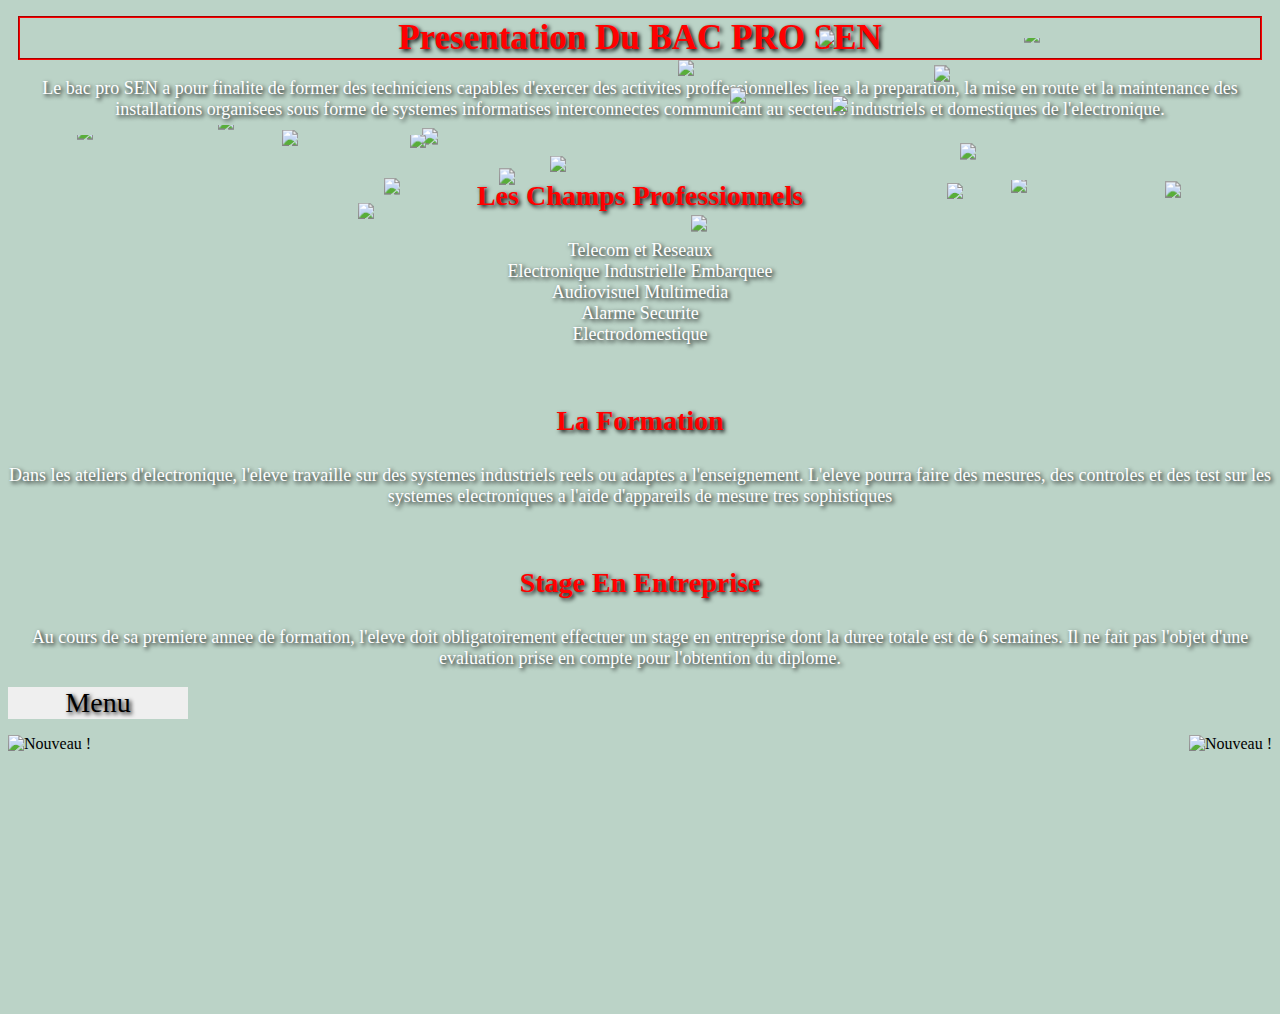
==== index.html @ b9f7bfa8 "Rename Iindex.html to index.html" ====
<!DOCTYPE html PUBLIC "-//W3C//DTD XHTML 1.0 Strict//EN" "http://www.org/TR/htmll/DTD/xhtmll_strict.dtd">
<html xmlns="http://www.w3;org/1999/xhtml" xml:lang="fr">
<head>
    <title>Bienvenue sur le site de la 2SEN au lycee flesselles </title>
	<meta http-equiv="content-type" content="text/html; charset=iso-8859-1"/>
	<link rel="stylesheet" media="screen" type="text/css" href="indexstyle.css" />
	<style type="text/css">
	     /* Vous taperer votre code CSS ici */
	</style>
</head>
<body>
<body background="https://media.licdn.com/mpr/mpr/AAEAAQAAAAAAAAnOAAAAJDA1NjZhZjdkLTYxNWItNDVlNy04NjI0LTU4NTg1NmU2MjczZA.jpg">

	   <p>
	   <p><h1 class="paragraphe5">Presentation du BAC PRO SEN</h1>
	   </p>
	
	<FONT color="white"> <p class="paragraphe6"> Le bac pro SEN a pour finalite de former des techniciens capables d'exercer des activites proffessionnelles
		liee a la preparation, la mise en route et la maintenance des installations organisees sous forme de
		systemes informatises interconnectes communicant au secteurs industriels et domestiques de l'electronique.
	
		<h3 class="paragraphe7"> <br />Les champs professionnels</h3>
		<p class="paragraphe8">
		    Telecom et Reseaux
			<br>Electronique Industrielle Embarquee
			<br>Audiovisuel Multimedia
			<br>Alarme Securite
			<br>Electrodomestique<br>
		</p>
		
		<div>
		<h3 class="paragraphe9"> <br />La formation</h3>
		</div>
		<p class="paragraphe3">
		Dans les ateliers d'electronique, l'eleve travaille sur des systemes industriels reels ou adaptes a l'enseignement.
		L'eleve pourra faire des mesures, des controles et des test sur les systemes electroniques a l'aide d'appareils de mesure
		tres sophistiques
		</p>	
		
		<div>
		<h3 class="paragraphe2"><br />Stage en entreprise</h3> 
		</div>
		<p class="paragraphe4">
		Au cours de sa premiere annee de formation, l'eleve doit obligatoirement effectuer un stage en entreprise dont
        la duree totale est de 6 semaines. Il ne fait pas l'objet d'une evaluation prise en compte pour l'obtention du diplome.
		</p></div>
    </p></FONT>
	</div>
<ul id="menu-vertical">
	<li><a href="#">Menu</a>
		<ul>
			<li><h4 class="paragraphe1"><a href="file:///C:/Users/Administrateur/Desktop/horaires.html"> Horaires</a></h4></li>
	        <li><h4 class="paragraphe1"><a href="file:///C:/Users/Administrateur/Desktop/examen.html"> Examen</a></h4></li>
            <li><h4 class="paragraphe1"><a href="http://www.lyc-flesselles.org/"> Lycee Jacques de Flesselles</a></h4></li>
	        <li><h4 class="paragraphe1"><a href="mailto:alexandre98.kabouche@gmail.com"> Contactez-moi </a></h4></li>
		</ul>
	</li>
</ul>

<p class="flotte"><img src="http://www.icone-gif.com/gif/noel/sapins/sapins-noel-026.gif" alt="Nouveau !" /></p>
<p class="flotte2"><img src="http://www.2018bonneannee.com/glitter-2018-voeux/glitter-gratuit-joyeux-noel-et-bonne-annee.gif" alt="Nouveau !" /></p>

 <marquee behavior=scroll direction=down scrollamount=5 scrolldelay=43 height=700 style='position:absolute; left:30%; top:157px; width:24; height:700px;'><img src="http://i37.tinypic.com/dra8lx.jpg" border=0></marquee> <marquee behavior=scroll direction=down scrollamount=5 scrolldelay=13 height=594 style='position:absolute; left:75%; top:122px; width:24; height:594px;'><img src="http://i37.tinypic.com/dra8lx.jpg" border=0></marquee> <marquee behavior=scroll direction=down scrollamount=4 scrolldelay=39 height=504 style='position:absolute; left:74%; top:170px; width:24; height:504px;'><img src="http://i37.tinypic.com/dra8lx.jpg" border=0></marquee> <marquee behavior=scroll direction=down scrollamount=5 scrolldelay=22 height=695 style='position:absolute; left:54%; top:194px; width:24; height:695px;'><img src="http://i37.tinypic.com/dra8lx.jpg" border=0></marquee> <marquee behavior=scroll direction=down scrollamount=3 scrolldelay=8 height=612 style='position:absolute; left:53%; top:55px; width:24; height:612px;'><img src="http://i37.tinypic.com/dra8lx.jpg" border=0></marquee> <marquee behavior=scroll direction=down scrollamount=3 scrolldelay=12 height=510 style='position:absolute; left:22%; top:125px; width:24; height:510px;'><img src="http://i37.tinypic.com/dra8lx.jpg" border=0></marquee> <marquee behavior=scroll direction=down scrollamount=6 scrolldelay=37 height=638 style='position:absolute; left:39%; top:139px; width:24; height:638px;'><img src="http://i37.tinypic.com/dra8lx.jpg" border=0></marquee> <marquee behavior=scroll direction=down scrollamount=4 scrolldelay=43 height=565 style='position:absolute; left:65%; top:83px; width:24; height:565px;'><img src="http://i37.tinypic.com/dra8lx.jpg" border=0></marquee> <marquee behavior=scroll direction=down scrollamount=1 scrolldelay=23 height=626 style='position:absolute; left:6%; top:135px; width:24; height:626px;'><img src="http://i37.tinypic.com/dra8lx.jpg" border=0></marquee> <marquee behavior=scroll direction=down scrollamount=1 scrolldelay=41 height=687 style='position:absolute; left:17%; top:125px; width:24; height:687px;'><img src="http://i37.tinypic.com/dra8lx.jpg" border=0></marquee> <marquee behavior=scroll direction=down scrollamount=6 scrolldelay=23 height=693 style='position:absolute; left:73%; top:36px; width:24; height:693px;'><img src="http://i37.tinypic.com/dra8lx.jpg" border=0></marquee> <marquee behavior=scroll direction=down scrollamount=3 scrolldelay=49 height=571 style='position:absolute; left:43%; top:151px; width:24; height:571px;'><img src="http://i37.tinypic.com/dra8lx.jpg" border=0></marquee> <marquee behavior=scroll direction=down scrollamount=5 scrolldelay=18 height=558 style='position:absolute; left:57%; top:66px; width:24; height:558px;'><img src="http://i37.tinypic.com/dra8lx.jpg" border=0></marquee> <marquee behavior=scroll direction=down scrollamount=6 scrolldelay=43 height=597 style='position:absolute; left:64%; top:1px; width:24; height:597px;'><img src="http://i37.tinypic.com/dra8lx.jpg" border=0></marquee> <marquee behavior=scroll direction=down scrollamount=1 scrolldelay=33 height=654 style='position:absolute; left:80%; top:38px; width:24; height:654px;'><img src="http://i37.tinypic.com/dra8lx.jpg" border=0></marquee> <marquee behavior=scroll direction=down scrollamount=5 scrolldelay=15 height=620 style='position:absolute; left:33%; top:107px; width:24; height:620px;'><img src="http://i37.tinypic.com/dra8lx.jpg" border=0></marquee> <marquee behavior=scroll direction=down scrollamount=2 scrolldelay=40 height=594 style='position:absolute; left:32%; top:135px; width:24; height:594px;'><img src="http://i37.tinypic.com/dra8lx.jpg" border=0></marquee> <marquee behavior=scroll direction=down scrollamount=3 scrolldelay=14 height=593 style='position:absolute; left:28%; top:198px; width:24; height:593px;'><img src="http://i37.tinypic.com/dra8lx.jpg" border=0></marquee> <marquee behavior=scroll direction=down scrollamount=2 scrolldelay=28 height=596 style='position:absolute; left:79%; top:180px; width:24; height:596px;'><img src="http://i37.tinypic.com/dra8lx.jpg" border=0></marquee> <marquee behavior=scroll direction=down scrollamount=6 scrolldelay=31 height=546 style='position:absolute; left:91%; top:152px; width:24; height:546px;'><img src="http://i37.tinypic.com/dra8lx.jpg" border=0></marquee> 
 <marquee behavior=scroll direction=down scrollamount=5 scrolldelay=43 height=700 style='position:absolute; left:30%; top:157px; width:24; height:700px;'><img src="http://i37.tinypic.com/dra8lx.jpg" border=0></marquee> <marquee behavior=scroll direction=down scrollamount=5 scrolldelay=13 height=594 style='position:absolute; left:75%; top:122px; width:24; height:594px;'><img src="http://i37.tinypic.com/dra8lx.jpg" border=0></marquee> <marquee behavior=scroll direction=down scrollamount=4 scrolldelay=39 height=504 style='position:absolute; left:74%; top:170px; width:24; height:504px;'><img src="http://i37.tinypic.com/dra8lx.jpg" border=0></marquee> <marquee behavior=scroll direction=down scrollamount=5 scrolldelay=22 height=695 style='position:absolute; left:54%; top:194px; width:24; height:695px;'><img src="http://i37.tinypic.com/dra8lx.jpg" border=0></marquee> <marquee behavior=scroll direction=down scrollamount=3 scrolldelay=8 height=612 style='position:absolute; left:53%; top:55px; width:24; height:612px;'><img src="http://i37.tinypic.com/dra8lx.jpg" border=0></marquee> <marquee behavior=scroll direction=down scrollamount=3 scrolldelay=12 height=510 style='position:absolute; left:22%; top:125px; width:24; height:510px;'><img src="http://i37.tinypic.com/dra8lx.jpg" border=0></marquee> <marquee behavior=scroll direction=down scrollamount=6 scrolldelay=37 height=638 style='position:absolute; left:39%; top:139px; width:24; height:638px;'><img src="http://i37.tinypic.com/dra8lx.jpg" border=0></marquee> <marquee behavior=scroll direction=down scrollamount=4 scrolldelay=43 height=565 style='position:absolute; left:65%; top:83px; width:24; height:565px;'><img src="http://i37.tinypic.com/dra8lx.jpg" border=0></marquee> <marquee behavior=scroll direction=down scrollamount=1 scrolldelay=23 height=626 style='position:absolute; left:6%; top:135px; width:24; height:626px;'><img src="http://i37.tinypic.com/dra8lx.jpg" border=0></marquee> <marquee behavior=scroll direction=down scrollamount=1 scrolldelay=41 height=687 style='position:absolute; left:17%; top:125px; width:24; height:687px;'><img src="http://i37.tinypic.com/dra8lx.jpg" border=0></marquee> <marquee behavior=scroll direction=down scrollamount=6 scrolldelay=23 height=693 style='position:absolute; left:73%; top:36px; width:24; height:693px;'><img src="http://i37.tinypic.com/dra8lx.jpg" border=0></marquee> <marquee behavior=scroll direction=down scrollamount=3 scrolldelay=49 height=571 style='position:absolute; left:43%; top:151px; width:24; height:571px;'><img src="http://i37.tinypic.com/dra8lx.jpg" border=0></marquee> <marquee behavior=scroll direction=down scrollamount=5 scrolldelay=18 height=558 style='position:absolute; left:57%; top:66px; width:24; height:558px;'><img src="http://i37.tinypic.com/dra8lx.jpg" border=0></marquee> <marquee behavior=scroll direction=down scrollamount=6 scrolldelay=43 height=597 style='position:absolute; left:64%; top:1px; width:24; height:597px;'><img src="http://i37.tinypic.com/dra8lx.jpg" border=0></marquee> <marquee behavior=scroll direction=down scrollamount=1 scrolldelay=33 height=654 style='position:absolute; left:80%; top:38px; width:24; height:654px;'><img src="http://i37.tinypic.com/dra8lx.jpg" border=0></marquee> <marquee behavior=scroll direction=down scrollamount=5 scrolldelay=15 height=620 style='position:absolute; left:33%; top:107px; width:24; height:620px;'><img src="http://i37.tinypic.com/dra8lx.jpg" border=0></marquee> <marquee behavior=scroll direction=down scrollamount=2 scrolldelay=40 height=594 style='position:absolute; left:32%; top:135px; width:24; height:594px;'><img src="http://i37.tinypic.com/dra8lx.jpg" border=0></marquee> <marquee behavior=scroll direction=down scrollamount=3 scrolldelay=14 height=593 style='position:absolute; left:28%; top:198px; width:24; height:593px;'><img src="http://i37.tinypic.com/dra8lx.jpg" border=0></marquee> <marquee behavior=scroll direction=down scrollamount=2 scrolldelay=28 height=596 style='position:absolute; left:79%; top:180px; width:24; height:596px;'><img src="http://i37.tinypic.com/dra8lx.jpg" border=0></marquee> <marquee behavior=scroll direction=down scrollamount=6 scrolldelay=31 height=546 style='position:absolute; left:91%; top:152px; width:24; height:546px;'><img src="http://i37.tinypic.com/dra8lx.jpg" border=0></marquee> 
 <marquee behavior=scroll direction=down scrollamount=5 scrolldelay=43 height=700 style='position:absolute; left:30%; top:157px; width:24; height:700px;'><img src="http://i37.tinypic.com/dra8lx.jpg" border=0></marquee> <marquee behavior=scroll direction=down scrollamount=5 scrolldelay=13 height=594 style='position:absolute; left:75%; top:122px; width:24; height:594px;'><img src="http://i37.tinypic.com/dra8lx.jpg" border=0></marquee> <marquee behavior=scroll direction=down scrollamount=4 scrolldelay=39 height=504 style='position:absolute; left:74%; top:170px; width:24; height:504px;'><img src="http://i37.tinypic.com/dra8lx.jpg" border=0></marquee> <marquee behavior=scroll direction=down scrollamount=5 scrolldelay=22 height=695 style='position:absolute; left:54%; top:194px; width:24; height:695px;'><img src="http://i37.tinypic.com/dra8lx.jpg" border=0></marquee> <marquee behavior=scroll direction=down scrollamount=3 scrolldelay=8 height=612 style='position:absolute; left:53%; top:55px; width:24; height:612px;'><img src="http://i37.tinypic.com/dra8lx.jpg" border=0></marquee> <marquee behavior=scroll direction=down scrollamount=3 scrolldelay=12 height=510 style='position:absolute; left:22%; top:125px; width:24; height:510px;'><img src="http://i37.tinypic.com/dra8lx.jpg" border=0></marquee> <marquee behavior=scroll direction=down scrollamount=6 scrolldelay=37 height=638 style='position:absolute; left:39%; top:139px; width:24; height:638px;'><img src="http://i37.tinypic.com/dra8lx.jpg" border=0></marquee> <marquee behavior=scroll direction=down scrollamount=4 scrolldelay=43 height=565 style='position:absolute; left:65%; top:83px; width:24; height:565px;'><img src="http://i37.tinypic.com/dra8lx.jpg" border=0></marquee> <marquee behavior=scroll direction=down scrollamount=1 scrolldelay=23 height=626 style='position:absolute; left:6%; top:135px; width:24; height:626px;'><img src="http://i37.tinypic.com/dra8lx.jpg" border=0></marquee> <marquee behavior=scroll direction=down scrollamount=1 scrolldelay=41 height=687 style='position:absolute; left:17%; top:125px; width:24; height:687px;'><img src="http://i37.tinypic.com/dra8lx.jpg" border=0></marquee> <marquee behavior=scroll direction=down scrollamount=6 scrolldelay=23 height=693 style='position:absolute; left:73%; top:36px; width:24; height:693px;'><img src="http://i37.tinypic.com/dra8lx.jpg" border=0></marquee> <marquee behavior=scroll direction=down scrollamount=3 scrolldelay=49 height=571 style='position:absolute; left:43%; top:151px; width:24; height:571px;'><img src="http://i37.tinypic.com/dra8lx.jpg" border=0></marquee> <marquee behavior=scroll direction=down scrollamount=5 scrolldelay=18 height=558 style='position:absolute; left:57%; top:66px; width:24; height:558px;'><img src="http://i37.tinypic.com/dra8lx.jpg" border=0></marquee> <marquee behavior=scroll direction=down scrollamount=6 scrolldelay=43 height=597 style='position:absolute; left:64%; top:1px; width:24; height:597px;'><img src="http://i37.tinypic.com/dra8lx.jpg" border=0></marquee> <marquee behavior=scroll direction=down scrollamount=1 scrolldelay=33 height=654 style='position:absolute; left:80%; top:38px; width:24; height:654px;'><img src="http://i37.tinypic.com/dra8lx.jpg" border=0></marquee> <marquee behavior=scroll direction=down scrollamount=5 scrolldelay=15 height=620 style='position:absolute; left:33%; top:107px; width:24; height:620px;'><img src="http://i37.tinypic.com/dra8lx.jpg" border=0></marquee> <marquee behavior=scroll direction=down scrollamount=2 scrolldelay=40 height=594 style='position:absolute; left:32%; top:135px; width:24; height:594px;'><img src="http://i37.tinypic.com/dra8lx.jpg" border=0></marquee> <marquee behavior=scroll direction=down scrollamount=3 scrolldelay=14 height=593 style='position:absolute; left:28%; top:198px; width:24; height:593px;'><img src="http://i37.tinypic.com/dra8lx.jpg" border=0></marquee> <marquee behavior=scroll direction=down scrollamount=2 scrolldelay=28 height=596 style='position:absolute; left:79%; top:180px; width:24; height:596px;'><img src="http://i37.tinypic.com/dra8lx.jpg" border=0></marquee> <marquee behavior=scroll direction=down scrollamount=6 scrolldelay=31 height=546 style='position:absolute; left:91%; top:152px; width:24; height:546px;'><img src="http://i37.tinypic.com/dra8lx.jpg" border=0></marquee> 
 <marquee behavior=scroll direction=down scrollamount=5 scrolldelay=43 height=700 style='position:absolute; left:30%; top:157px; width:24; height:700px;'><img src="http://i37.tinypic.com/dra8lx.jpg" border=0></marquee> <marquee behavior=scroll direction=down scrollamount=5 scrolldelay=13 height=594 style='position:absolute; left:75%; top:122px; width:24; height:594px;'><img src="http://i37.tinypic.com/dra8lx.jpg" border=0></marquee> <marquee behavior=scroll direction=down scrollamount=4 scrolldelay=39 height=504 style='position:absolute; left:74%; top:170px; width:24; height:504px;'><img src="http://i37.tinypic.com/dra8lx.jpg" border=0></marquee> <marquee behavior=scroll direction=down scrollamount=5 scrolldelay=22 height=695 style='position:absolute; left:54%; top:194px; width:24; height:695px;'><img src="http://i37.tinypic.com/dra8lx.jpg" border=0></marquee> <marquee behavior=scroll direction=down scrollamount=3 scrolldelay=8 height=612 style='position:absolute; left:53%; top:55px; width:24; height:612px;'><img src="http://i37.tinypic.com/dra8lx.jpg" border=0></marquee> <marquee behavior=scroll direction=down scrollamount=3 scrolldelay=12 height=510 style='position:absolute; left:22%; top:125px; width:24; height:510px;'><img src="http://i37.tinypic.com/dra8lx.jpg" border=0></marquee> <marquee behavior=scroll direction=down scrollamount=6 scrolldelay=37 height=638 style='position:absolute; left:39%; top:139px; width:24; height:638px;'><img src="http://i37.tinypic.com/dra8lx.jpg" border=0></marquee> <marquee behavior=scroll direction=down scrollamount=4 scrolldelay=43 height=565 style='position:absolute; left:65%; top:83px; width:24; height:565px;'><img src="http://i37.tinypic.com/dra8lx.jpg" border=0></marquee> <marquee behavior=scroll direction=down scrollamount=1 scrolldelay=23 height=626 style='position:absolute; left:6%; top:135px; width:24; height:626px;'><img src="http://i37.tinypic.com/dra8lx.jpg" border=0></marquee> <marquee behavior=scroll direction=down scrollamount=1 scrolldelay=41 height=687 style='position:absolute; left:17%; top:125px; width:24; height:687px;'><img src="http://i37.tinypic.com/dra8lx.jpg" border=0></marquee> <marquee behavior=scroll direction=down scrollamount=6 scrolldelay=23 height=693 style='position:absolute; left:73%; top:36px; width:24; height:693px;'><img src="http://i37.tinypic.com/dra8lx.jpg" border=0></marquee> <marquee behavior=scroll direction=down scrollamount=3 scrolldelay=49 height=571 style='position:absolute; left:43%; top:151px; width:24; height:571px;'><img src="http://i37.tinypic.com/dra8lx.jpg" border=0></marquee> <marquee behavior=scroll direction=down scrollamount=5 scrolldelay=18 height=558 style='position:absolute; left:57%; top:66px; width:24; height:558px;'><img src="http://i37.tinypic.com/dra8lx.jpg" border=0></marquee> <marquee behavior=scroll direction=down scrollamount=6 scrolldelay=43 height=597 style='position:absolute; left:64%; top:1px; width:24; height:597px;'><img src="http://i37.tinypic.com/dra8lx.jpg" border=0></marquee> <marquee behavior=scroll direction=down scrollamount=1 scrolldelay=33 height=654 style='position:absolute; left:80%; top:38px; width:24; height:654px;'><img src="http://i37.tinypic.com/dra8lx.jpg" border=0></marquee> <marquee behavior=scroll direction=down scrollamount=5 scrolldelay=15 height=620 style='position:absolute; left:33%; top:107px; width:24; height:620px;'><img src="http://i37.tinypic.com/dra8lx.jpg" border=0></marquee> <marquee behavior=scroll direction=down scrollamount=2 scrolldelay=40 height=594 style='position:absolute; left:32%; top:135px; width:24; height:594px;'><img src="http://i37.tinypic.com/dra8lx.jpg" border=0></marquee> <marquee behavior=scroll direction=down scrollamount=3 scrolldelay=14 height=593 style='position:absolute; left:28%; top:198px; width:24; height:593px;'><img src="http://i37.tinypic.com/dra8lx.jpg" border=0></marquee> <marquee behavior=scroll direction=down scrollamount=2 scrolldelay=28 height=596 style='position:absolute; left:79%; top:180px; width:24; height:596px;'><img src="http://i37.tinypic.com/dra8lx.jpg" border=0></marquee> <marquee behavior=scroll direction=down scrollamount=6 scrolldelay=31 height=546 style='position:absolute; left:91%; top:152px; width:24; height:546px;'><img src="http://i37.tinypic.com/dra8lx.jpg" border=0></marquee> 
 <marquee behavior=scroll direction=down scrollamount=5 scrolldelay=43 height=700 style='position:absolute; left:30%; top:157px; width:24; height:700px;'><img src="http://i37.tinypic.com/dra8lx.jpg" border=0></marquee> <marquee behavior=scroll direction=down scrollamount=5 scrolldelay=13 height=594 style='position:absolute; left:75%; top:122px; width:24; height:594px;'><img src="http://i37.tinypic.com/dra8lx.jpg" border=0></marquee> <marquee behavior=scroll direction=down scrollamount=4 scrolldelay=39 height=504 style='position:absolute; left:74%; top:170px; width:24; height:504px;'><img src="http://i37.tinypic.com/dra8lx.jpg" border=0></marquee> <marquee behavior=scroll direction=down scrollamount=5 scrolldelay=22 height=695 style='position:absolute; left:54%; top:194px; width:24; height:695px;'><img src="http://i37.tinypic.com/dra8lx.jpg" border=0></marquee> <marquee behavior=scroll direction=down scrollamount=3 scrolldelay=8 height=612 style='position:absolute; left:53%; top:55px; width:24; height:612px;'><img src="http://i37.tinypic.com/dra8lx.jpg" border=0></marquee> <marquee behavior=scroll direction=down scrollamount=3 scrolldelay=12 height=510 style='position:absolute; left:22%; top:125px; width:24; height:510px;'><img src="http://i37.tinypic.com/dra8lx.jpg" border=0></marquee> <marquee behavior=scroll direction=down scrollamount=6 scrolldelay=37 height=638 style='position:absolute; left:39%; top:139px; width:24; height:638px;'><img src="http://i37.tinypic.com/dra8lx.jpg" border=0></marquee> <marquee behavior=scroll direction=down scrollamount=4 scrolldelay=43 height=565 style='position:absolute; left:65%; top:83px; width:24; height:565px;'><img src="http://i37.tinypic.com/dra8lx.jpg" border=0></marquee> <marquee behavior=scroll direction=down scrollamount=1 scrolldelay=23 height=626 style='position:absolute; left:6%; top:135px; width:24; height:626px;'><img src="http://i37.tinypic.com/dra8lx.jpg" border=0></marquee> <marquee behavior=scroll direction=down scrollamount=1 scrolldelay=41 height=687 style='position:absolute; left:17%; top:125px; width:24; height:687px;'><img src="http://i37.tinypic.com/dra8lx.jpg" border=0></marquee> <marquee behavior=scroll direction=down scrollamount=6 scrolldelay=23 height=693 style='position:absolute; left:73%; top:36px; width:24; height:693px;'><img src="http://i37.tinypic.com/dra8lx.jpg" border=0></marquee> <marquee behavior=scroll direction=down scrollamount=3 scrolldelay=49 height=571 style='position:absolute; left:43%; top:151px; width:24; height:571px;'><img src="http://i37.tinypic.com/dra8lx.jpg" border=0></marquee> <marquee behavior=scroll direction=down scrollamount=5 scrolldelay=18 height=558 style='position:absolute; left:57%; top:66px; width:24; height:558px;'><img src="http://i37.tinypic.com/dra8lx.jpg" border=0></marquee> <marquee behavior=scroll direction=down scrollamount=6 scrolldelay=43 height=597 style='position:absolute; left:64%; top:1px; width:24; height:597px;'><img src="http://i37.tinypic.com/dra8lx.jpg" border=0></marquee> <marquee behavior=scroll direction=down scrollamount=1 scrolldelay=33 height=654 style='position:absolute; left:80%; top:38px; width:24; height:654px;'><img src="http://i37.tinypic.com/dra8lx.jpg" border=0></marquee> <marquee behavior=scroll direction=down scrollamount=5 scrolldelay=15 height=620 style='position:absolute; left:33%; top:107px; width:24; height:620px;'><img src="http://i37.tinypic.com/dra8lx.jpg" border=0></marquee> <marquee behavior=scroll direction=down scrollamount=2 scrolldelay=40 height=594 style='position:absolute; left:32%; top:135px; width:24; height:594px;'><img src="http://i37.tinypic.com/dra8lx.jpg" border=0></marquee> <marquee behavior=scroll direction=down scrollamount=3 scrolldelay=14 height=593 style='position:absolute; left:28%; top:198px; width:24; height:593px;'><img src="http://i37.tinypic.com/dra8lx.jpg" border=0></marquee> <marquee behavior=scroll direction=down scrollamount=2 scrolldelay=28 height=596 style='position:absolute; left:79%; top:180px; width:24; height:596px;'><img src="http://i37.tinypic.com/dra8lx.jpg" border=0></marquee> <marquee behavior=scroll direction=down scrollamount=6 scrolldelay=31 height=546 style='position:absolute; left:91%; top:152px; width:24; height:546px;'><img src="http://i37.tinypic.com/dra8lx.jpg" border=0></marquee> 
 
</body>
</html>
---- indexstyle.css ----
/* fichier css   style de la page index    */


 body
{
	background-color:#BBD3C7
}

.paragraphe3
{
    color: white;
	text-align: center;
	font-size: 18px;
	text-shadow: 2px 2px 4px black;
}	
.paragraphe4
{
	color: white;
	text-align: center;
	font-size: 18px;
	border: 2px;
	text-shadow: 2px 2px 4px black;
}
.paragraphe5
{
	color:red; 
	text-align: center;
	font-size: 35px;
	text-transform: capitalize;
	border: 2px red groove;
	text-shadow: 2px 2px 4px black;
	margin: 10px 10px 10px 10px;
}
.paragraphe6
{
	color: white; 
	text-align: center;
	font-size: 18px;
	text-shadow: 2px 2px 4px black;
}	
.paragraphe7
{
	color: red; 
	text-align: center;
	font-size: 28px;
	text-transform: capitalize;
	text-shadow: 2px 2px 4px black;
}	
.paragraphe8
{
	color: white; 
	text-align: center;
	font-size: 18px;
	text-shadow: 2px 2px 4px black;
}	
.paragraphe9
{
	color: red; 
	text-align: center;
	font-size: 28px;
	text-transform: capitalize;
	text-shadow: 2px 2px 4px black;
}	
.paragraphe2
{
	color: red; 
	text-align: center;
	font-size: 28px;
	text-transform: capitalize;
	text-shadow: 2px 2px 4px black;
}	
.paragraphe1
{
	color; white;
	text-align: center;
	font-size: 24px;
	text-shadow: 2px 2px 4px black;
}
a
{
	color: purple;
}
#menu-vertical, #menu-vertical ul {
  padding:0;
  margin:0;
  list-style:none;
  width: 180px; /* seule ligne rajoutée */
}
#menu-vertical li {
  position: relative;
  background:#EFEFEF; /* juste pour cacher le texte de la page en-dessous */
}
#menu-vertical a {
  display:block;
  text-decoration: none;
  color: #000;
}
#menu-vertical ul {
  position: absolute;
  left:-999em;
}
#menu-vertical li:hover ul {
  top: 0;
  left: 0px;
}
ul
{
	color: red; 
	text-align: center;
	font-size: 28px;
	text-transform: capitalize;
	text-shadow: 2px 2px 4px black;
}

.flotte 
{
float: left;
}
.flotte2
{
float: right;
}
.flotte3
{
float: left;
}
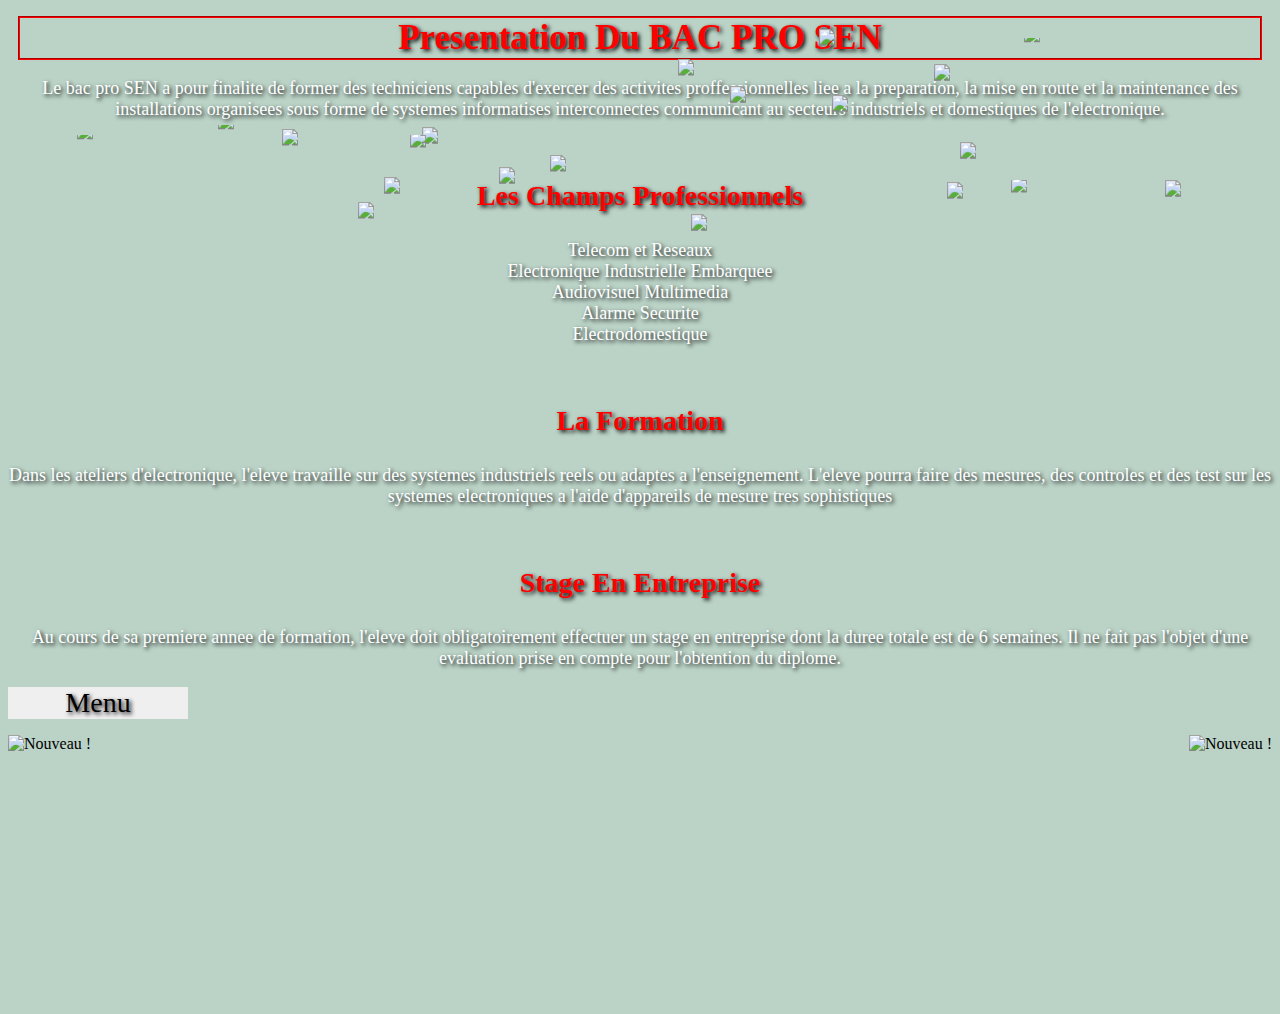
==== commit e68cfe7a: "Update index.html" ====
--- a/index.html
+++ b/index.html
@@ -49,8 +49,8 @@
 <ul id="menu-vertical">
 	<li><a href="#">Menu</a>
 		<ul>
-			<li><h4 class="paragraphe1"><a href="file:///C:/Users/Administrateur/Desktop/horaires.html"> Horaires</a></h4></li>
-	        <li><h4 class="paragraphe1"><a href="file:///C:/Users/Administrateur/Desktop/examen.html"> Examen</a></h4></li>
+			<li><h4 class="paragraphe1"><a href="./horaires.html"> Horaires</a></h4></li>
+	        <li><h4 class="paragraphe1"><a href="./examen.html"> Examen</a></h4></li>
             <li><h4 class="paragraphe1"><a href="http://www.lyc-flesselles.org/"> Lycee Jacques de Flesselles</a></h4></li>
 	        <li><h4 class="paragraphe1"><a href="mailto:alexandre98.kabouche@gmail.com"> Contactez-moi </a></h4></li>
 		</ul>
